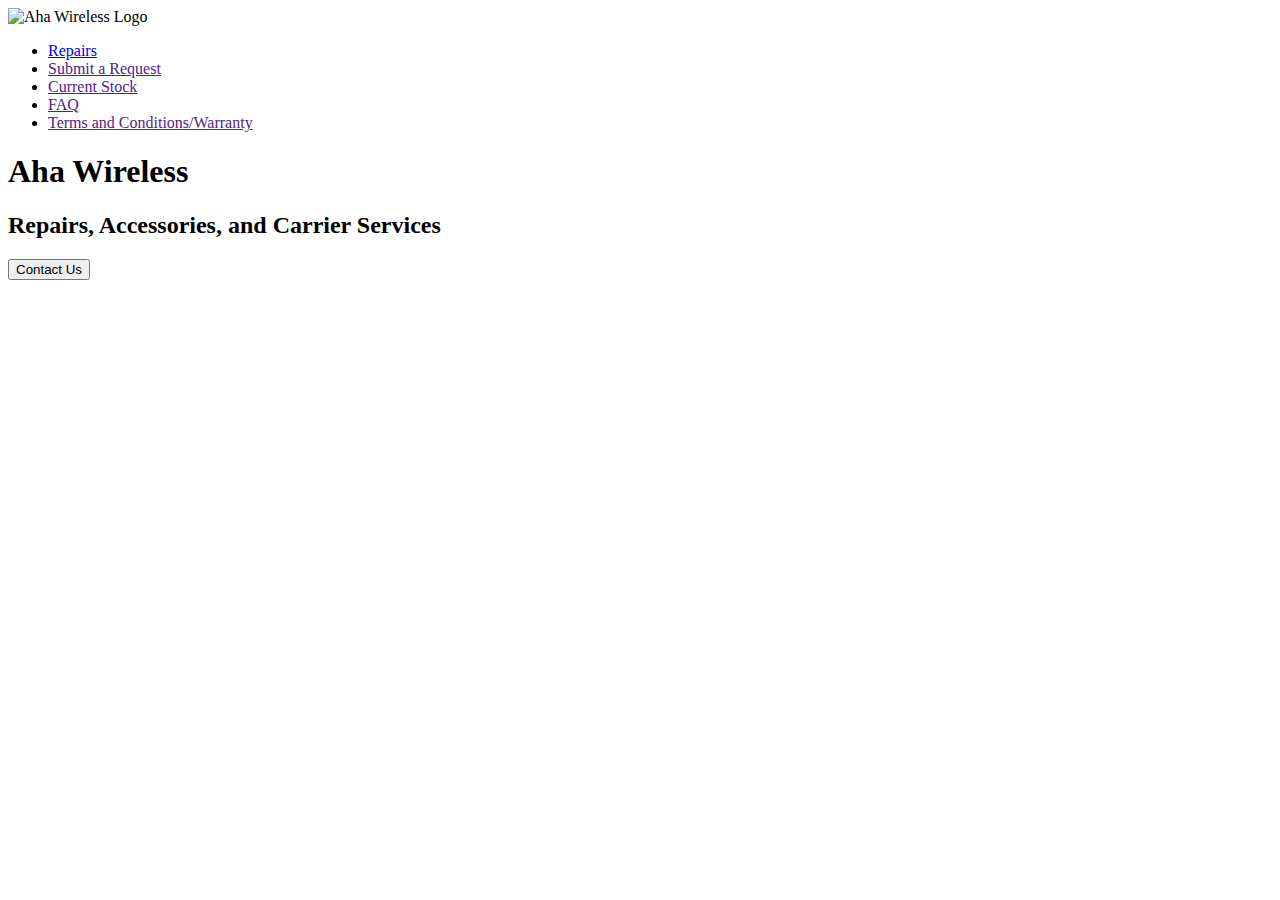
==== index.html @ 19db5329 "commit messgae here" ====
<!DOCTYPE html>
<html lang="en">
<head>
    <meta charset="UTF-8">
    <meta http-equiv="X-UA-Compatible" content="IE=edge">
    <meta name="viewport" content="width=device-width, initial-scale=1.0">
    <title>Document</title>
    <link rel="stylesheet" href="/CSS/styles.css"/>
    <link rel="stylesheet" href="/CSS/normalize.css"/>
</head>
<body>

   <img id="homelogo" src="/Images/aha-wireless-logo-home-page.jpg" alt="Aha Wireless Logo"/>
   <nav class="navbar"> <!--This is where we'll implement navigation later--> 
 <ul class="navbar"> 
    <li><a href="repair.html">Repairs</a></li>
    <li><a href="">Submit a Request</a> </li>
    <li> <a href="">Current Stock</a></li>
    <li><a href="">FAQ</a> </li>
    <li><a href="">Terms and Conditions/Warranty</a></li>
 </ul>
</nav> 


<main>
<h1>Aha Wireless</h1>
<h2>Repairs, Accessories, and Carrier Services</h2>
<button id="contactus" type="button" >Contact Us</button><!--pretty sure I'm not going to use a button here, I just don't know what to use yet-->

<!--Photo rotator thingy here-->



</main>

    
</body>
</html>
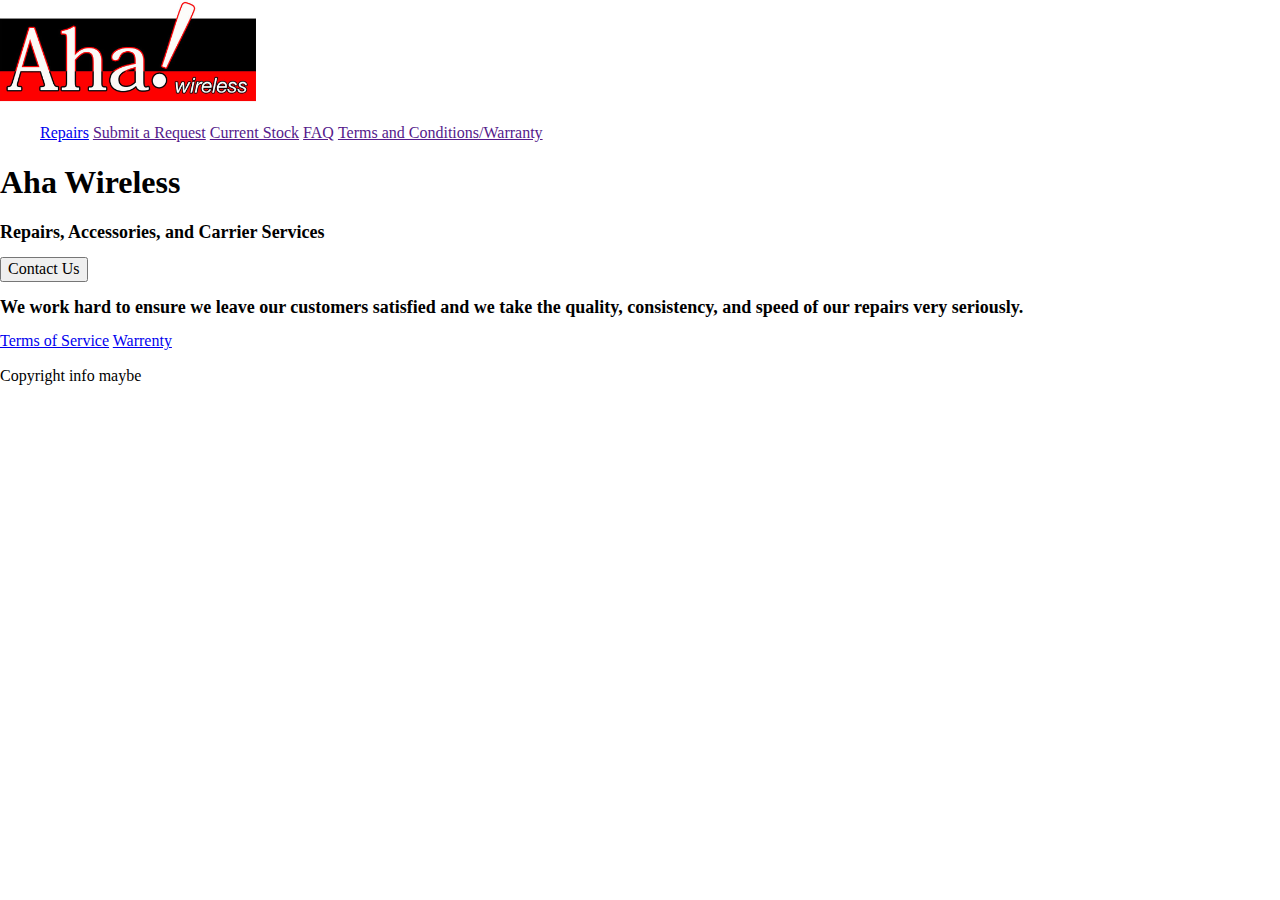
==== commit d6d3ac45: "Added the terms of service and footer nav" ====
--- a/index.html
+++ b/index.html
@@ -25,14 +25,20 @@
 <main>
 <h1>Aha Wireless</h1>
 <h2>Repairs, Accessories, and Carrier Services</h2>
-<button id="contactus" type="button" >Contact Us</button><!--pretty sure I'm not going to use a button here, I just don't know what to use yet-->
+<button id="contactus" type="button">Contact Us</button><!--pretty sure I'm not going to use a button here, I just don't know what to use yet-->
 
 <!--Photo rotator thingy here-->
-
+<h2>We work hard to ensure we leave our customers satisfied and we take the quality, consistency, and speed of our repairs very seriously.</h2>
 
 
 </main>
-
+<footer>
+   <nav>
+      <a href="Terms of Service.something">Terms of Service</a>
+      <a href="Warrenty Info.something">Warrenty</a>
+      <p>Copyright info maybe</p>
+   </nav>
+</footer>
     
 </body>
 </html>--- a/CSS/styles.css
+++ b/CSS/styles.css
@@ -0,0 +1,22 @@
+h2{
+    font-weight: bold;
+    font-size: large;
+
+}
+ul{
+   list-style: none;
+}
+.navbar>li{
+    display:inline;
+
+}
+ul.navbar li{
+    min-width: 12rem;
+    text-align: center;
+}
+
+
+#homelogo{
+    width: 20%;
+    height: auto;
+}
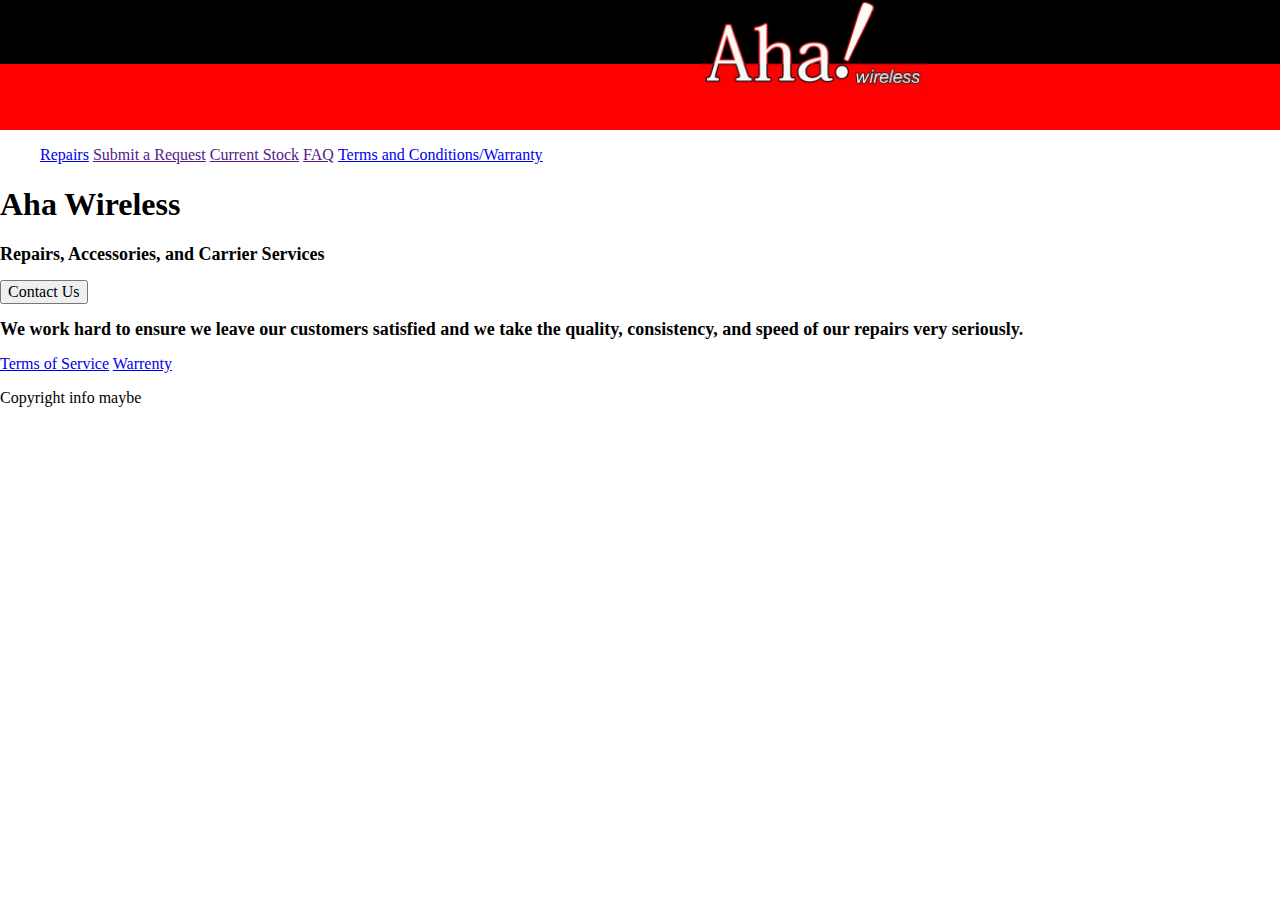
==== commit 57fdad2e: "Added Color bars for logo" ====
--- a/index.html
+++ b/index.html
@@ -9,17 +9,25 @@
     <link rel="stylesheet" href="/CSS/normalize.css"/>
 </head>
 <body>
+  
+<div id="red">
+   <div id="black"><img src="Images/aha-wireless-logo-home-page-shitty-edit.jpg" id="homelogo"/></div>
+</div>
+   
 
-   <img id="homelogo" src="/Images/aha-wireless-logo-home-page.jpg" alt="Aha Wireless Logo"/>
-   <nav class="navbar"> <!--This is where we'll implement navigation later--> 
+
+
+
+<nav class="navbar"> <!--This is where we'll implement navigation later--> 
  <ul class="navbar"> 
     <li><a href="repair.html">Repairs</a></li>
     <li><a href="">Submit a Request</a> </li>
     <li> <a href="">Current Stock</a></li>
     <li><a href="">FAQ</a> </li>
-    <li><a href="">Terms and Conditions/Warranty</a></li>
+    <li><a href="Terms.html">Terms and Conditions/Warranty</a></li>
  </ul>
 </nav> 
+
 
 
 <main>
--- a/CSS/styles.css
+++ b/CSS/styles.css
@@ -1,3 +1,26 @@
+
+
+#black{
+    background-color: black;
+    height: 64px;
+
+}
+#homelogo{
+    height:90px;
+    position: relative;
+    left: 700px;
+
+}
+#red{
+    height: 130px;
+    background-color: red;
+}
+
+
+
+
+
+/*this is leftover from random shit idk what this does exactly*/
 h2{
     font-weight: bold;
     font-size: large;
@@ -13,10 +36,4 @@
 ul.navbar li{
     min-width: 12rem;
     text-align: center;
-}
-
-
-#homelogo{
-    width: 20%;
-    height: auto;
-}
+}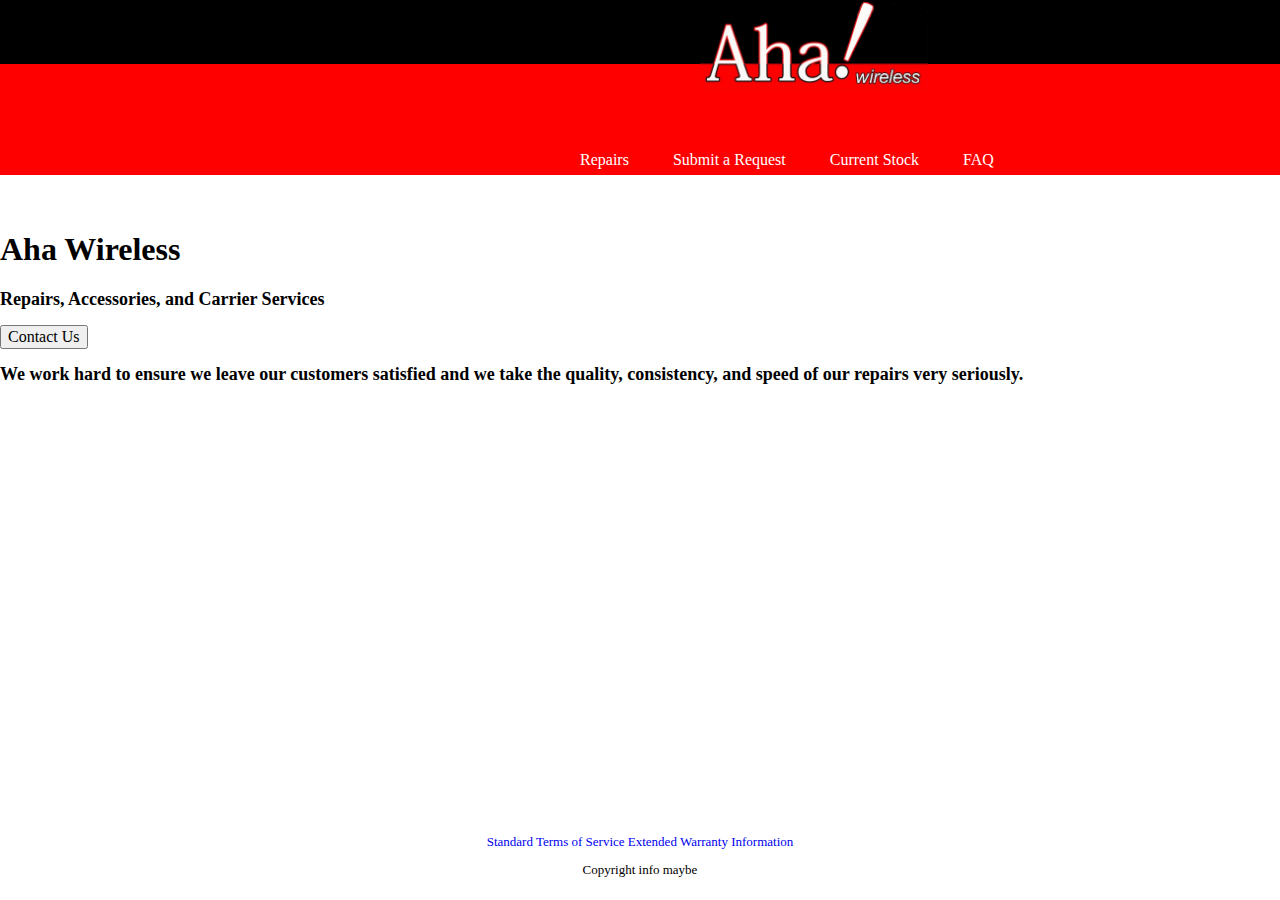
==== commit 5ead6f53: "reduced size of footer, styled nav bar" ====
--- a/index.html
+++ b/index.html
@@ -24,7 +24,7 @@
     <li><a href="">Submit a Request</a> </li>
     <li> <a href="">Current Stock</a></li>
     <li><a href="">FAQ</a> </li>
-    <li><a href="Terms.html">Terms and Conditions/Warranty</a></li>
+   <!-- <li><a href="Terms.html">Terms and Conditions/Warranty</a></li>-->
  </ul>
 </nav> 
 
@@ -40,10 +40,16 @@
 
 
 </main>
-<footer>
+
+
+
+
+
+
+<footer id="footer">
    <nav>
-      <a href="Terms of Service.something">Terms of Service</a>
-      <a href="Warrenty Info.something">Warrenty</a>
+      <a href="PDFs/Standard Terms of Service.pdf" target="_blank">Standard Terms of Service</a>
+      <a href="PDFs/Terms and Conditions of Warranty_Extended Terms and Conditions.pdf" target="blank">Extended Warranty Information</a>
       <p>Copyright info maybe</p>
    </nav>
 </footer>
--- a/CSS/styles.css
+++ b/CSS/styles.css
@@ -1,3 +1,7 @@
+
+a{
+    text-decoration: none;
+}
 
 
 #black{
@@ -12,7 +16,7 @@
 
 }
 #red{
-    height: 130px;
+    height: 175px;
     background-color: red;
 }
 
@@ -26,14 +30,34 @@
     font-size: large;
 
 }
+
+
 ul{
    list-style: none;
 }
 .navbar>li{
     display:inline;
-
 }
 ul.navbar li{
     min-width: 12rem;
     text-align: center;
+   
+}
+.navbar{
+    position: relative;
+    left: 260px;
+    bottom: 20px;
+
+}
+.navbar>li>a{
+    text-decoration: none;
+    margin: 20px;
+    color: white;
+ 
+}
+#footer{
+    text-align: center;
+    position: relative;
+    margin-top: 450px;
+    font-size: small;
 }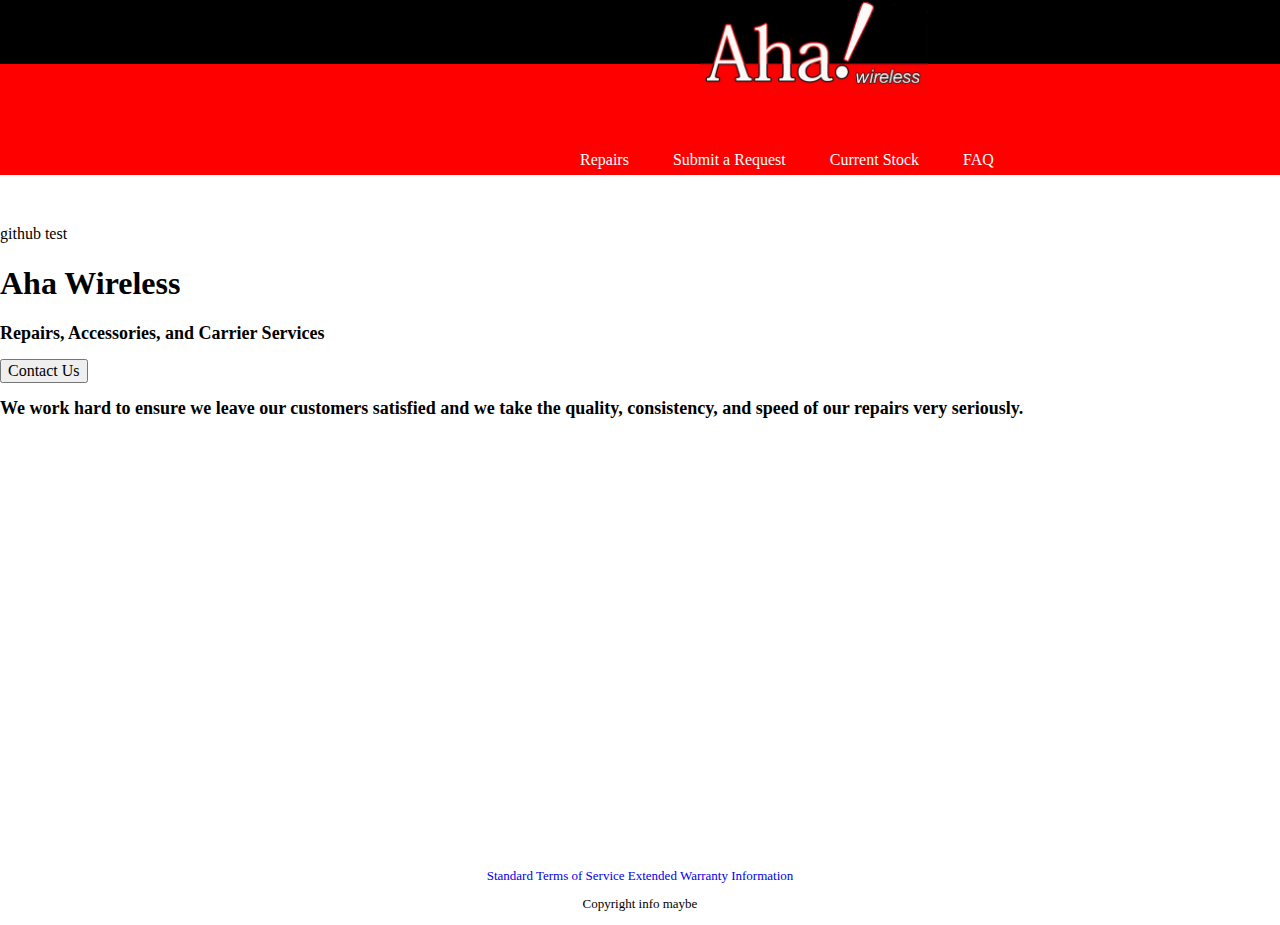
==== commit adfdbce9: "added a p element" ====
--- a/index.html
+++ b/index.html
@@ -28,7 +28,7 @@
  </ul>
 </nav> 
 
-
+<p>github test</p>
 
 <main>
 <h1>Aha Wireless</h1>
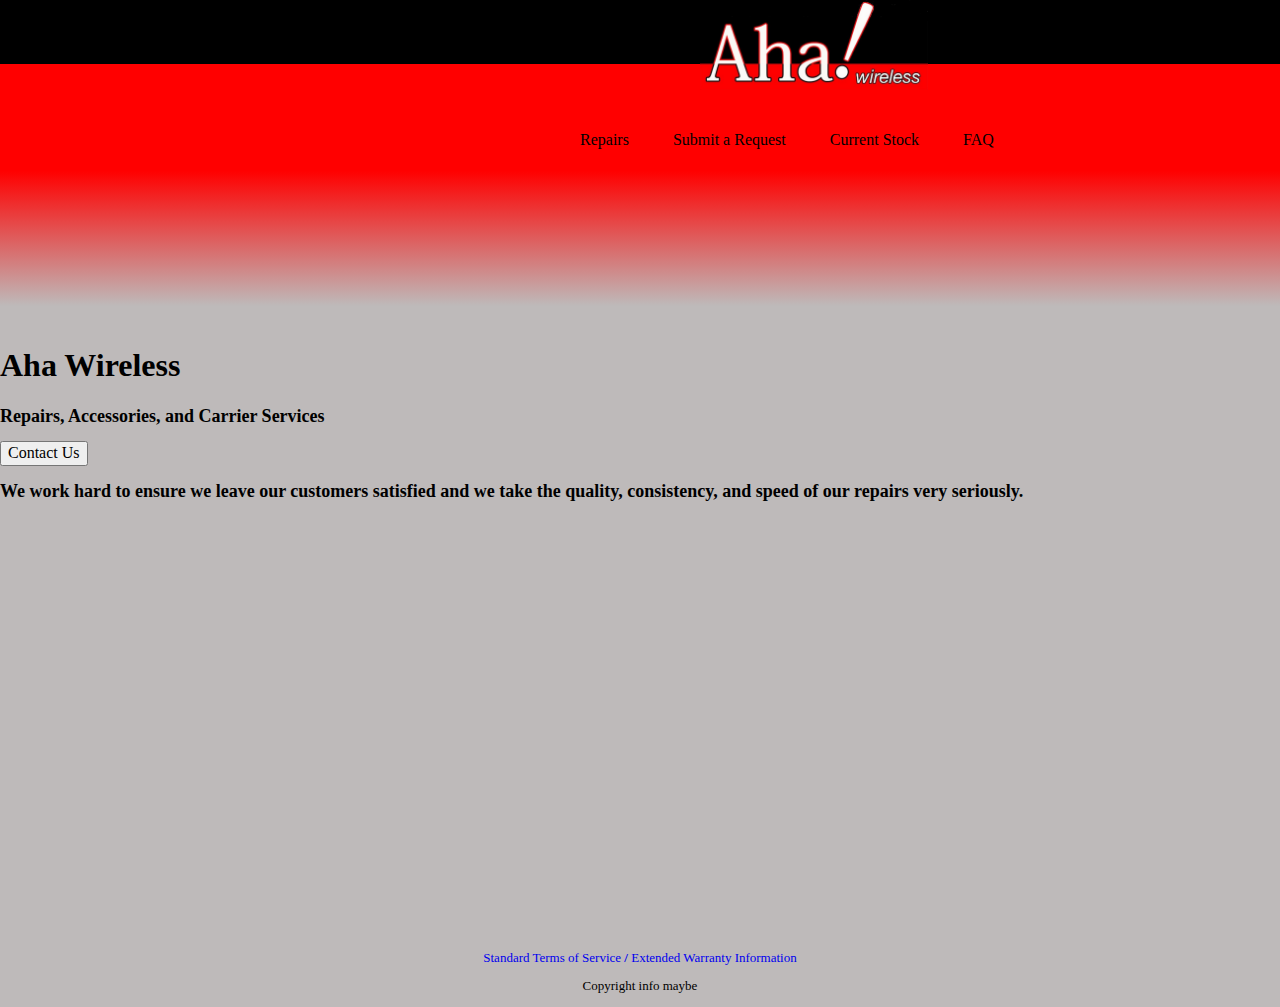
==== commit 03584f45: "Added a gradient and a background color for body" ====
--- a/index.html
+++ b/index.html
@@ -13,11 +13,9 @@
 <div id="red">
    <div id="black"><img src="Images/aha-wireless-logo-home-page-shitty-edit.jpg" id="homelogo"/></div>
 </div>
-   
 
 
-
-
+<div id="topgradient">   
 <nav class="navbar"> <!--This is where we'll implement navigation later--> 
  <ul class="navbar"> 
     <li><a href="repair.html">Repairs</a></li>
@@ -27,8 +25,7 @@
    <!-- <li><a href="Terms.html">Terms and Conditions/Warranty</a></li>-->
  </ul>
 </nav> 
-
-<p>github test</p>
+</div>
 
 <main>
 <h1>Aha Wireless</h1>
@@ -45,10 +42,12 @@
 
 
 
-
-<footer id="footer">
-   <nav>
-      <a href="PDFs/Standard Terms of Service.pdf" target="_blank">Standard Terms of Service</a>
+<!--for the life of me I can't figure out how to get the "/" character in the links here to not be underlined when hovered over. 
+If you're looking for a place to start perhaps this would be good. I obviously used <strong> but you can do whatever you like, I tried to just put the "/"
+   in a <p> element but I couldn't figure out how to get the text in the same line so try whatever makes sense to you. --> 
+<footer class="footer" id="footer">
+   <nav class="footer">
+      <a href="PDFs/Standard Terms of Service.pdf" target="_blank">Standard Terms of Service <strong id="slash">/ </strong></a>
       <a href="PDFs/Terms and Conditions of Warranty_Extended Terms and Conditions.pdf" target="blank">Extended Warranty Information</a>
       <p>Copyright info maybe</p>
    </nav>
--- a/CSS/styles.css
+++ b/CSS/styles.css
@@ -1,37 +1,36 @@
-
 a{
     text-decoration: none;
 }
-
-
+body{
+    z-index: -2;
+    background-color:rgb(190, 186, 186);
+}
+.bold{
+    font-weight: bold;
+}
 #black{
     background-color: black;
     height: 64px;
-
 }
 #homelogo{
     height:90px;
     position: relative;
     left: 700px;
-
 }
 #red{
     height: 175px;
     background-color: red;
 }
-
-
-
-
-
-/*this is leftover from random shit idk what this does exactly*/
+#topgradient{
+    height:135px;
+    position: relative;
+    bottom: 20px;
+    background: linear-gradient(red,rgb(190,186,186));
+}
 h2{
     font-weight: bold;
     font-size: large;
-
 }
-
-
 ul{
    list-style: none;
 }
@@ -40,24 +39,28 @@
 }
 ul.navbar li{
     min-width: 12rem;
-    text-align: center;
-   
+    text-align: center;  
 }
 .navbar{
     position: relative;
     left: 260px;
     bottom: 20px;
-
 }
 .navbar>li>a{
     text-decoration: none;
     margin: 20px;
-    color: white;
- 
+    color: black;
 }
 #footer{
     text-align: center;
     position: relative;
     margin-top: 450px;
     font-size: small;
-}+}
+/*we never covered this but this thing you're seeing here, ":hover" is a selector to select the styles of an element when the mouse hovers over it.*/
+#slash:hover{
+    text-decoration: none;
+}
+.footer a:hover{
+    text-decoration: underline solid black 1px;
+}
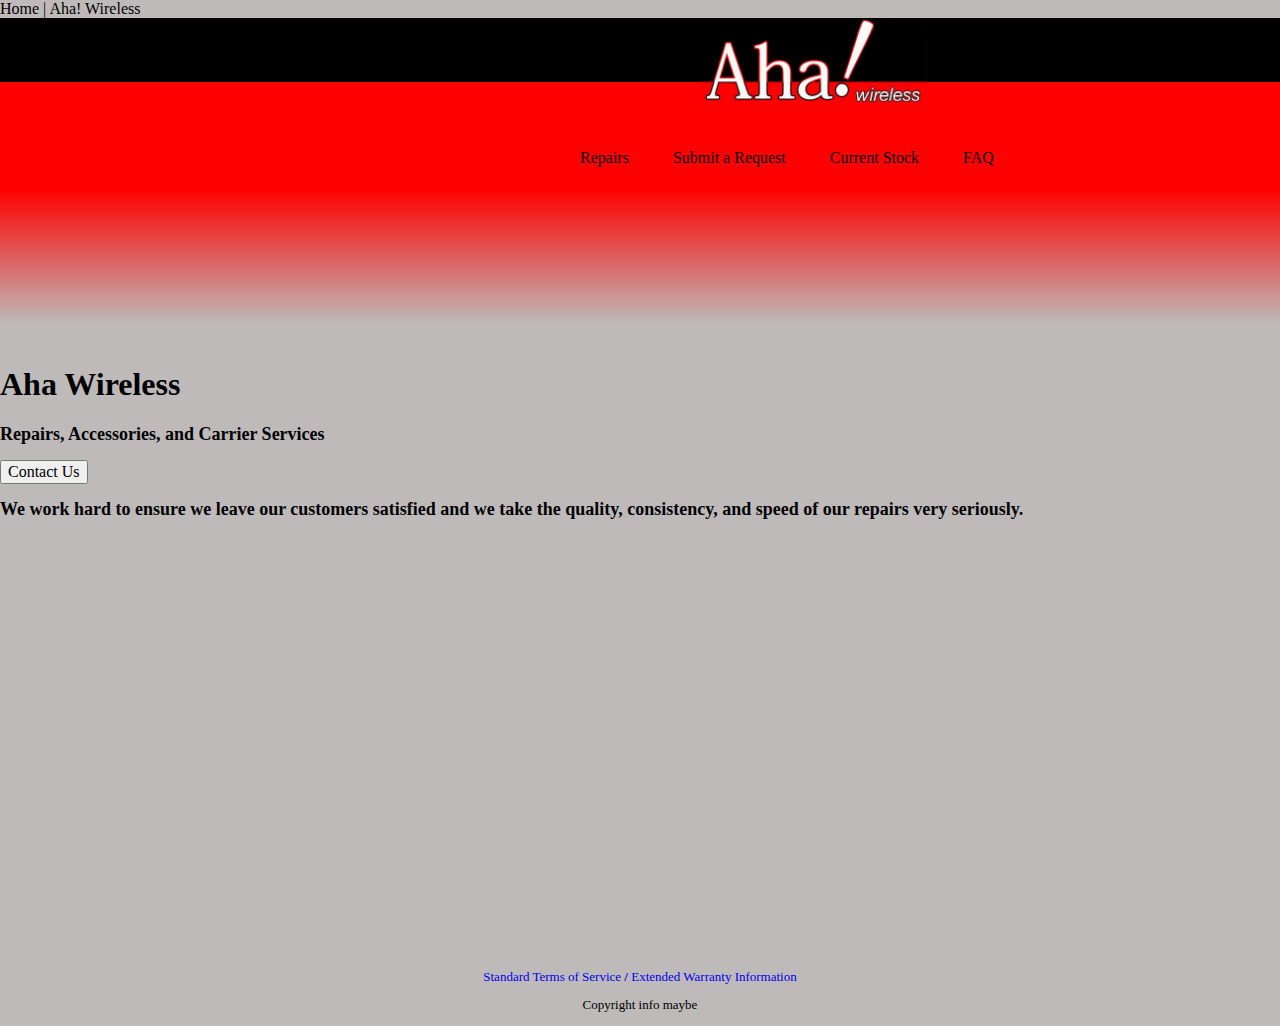
==== commit 18a23b02: "Attempting to commit to web-2" ====
--- a/index.html
+++ b/index.html
@@ -4,7 +4,8 @@
     <meta charset="UTF-8">
     <meta http-equiv="X-UA-Compatible" content="IE=edge">
     <meta name="viewport" content="width=device-width, initial-scale=1.0">
-    <title>Document</title>
+    <meta name="description" content="Repairs, Accessories, and Carrier Services"
+    <title>Home | Aha! Wireless</title>
     <link rel="stylesheet" href="/CSS/styles.css"/>
     <link rel="stylesheet" href="/CSS/normalize.css"/>
 </head>
@@ -19,7 +20,7 @@
 <nav class="navbar"> <!--This is where we'll implement navigation later--> 
  <ul class="navbar"> 
     <li><a href="repair.html">Repairs</a></li>
-    <li><a href="">Submit a Request</a> </li>
+    <li><a href="request.html">Submit a Request</a> </li>
     <li> <a href="">Current Stock</a></li>
     <li><a href="">FAQ</a> </li>
    <!-- <li><a href="Terms.html">Terms and Conditions/Warranty</a></li>-->
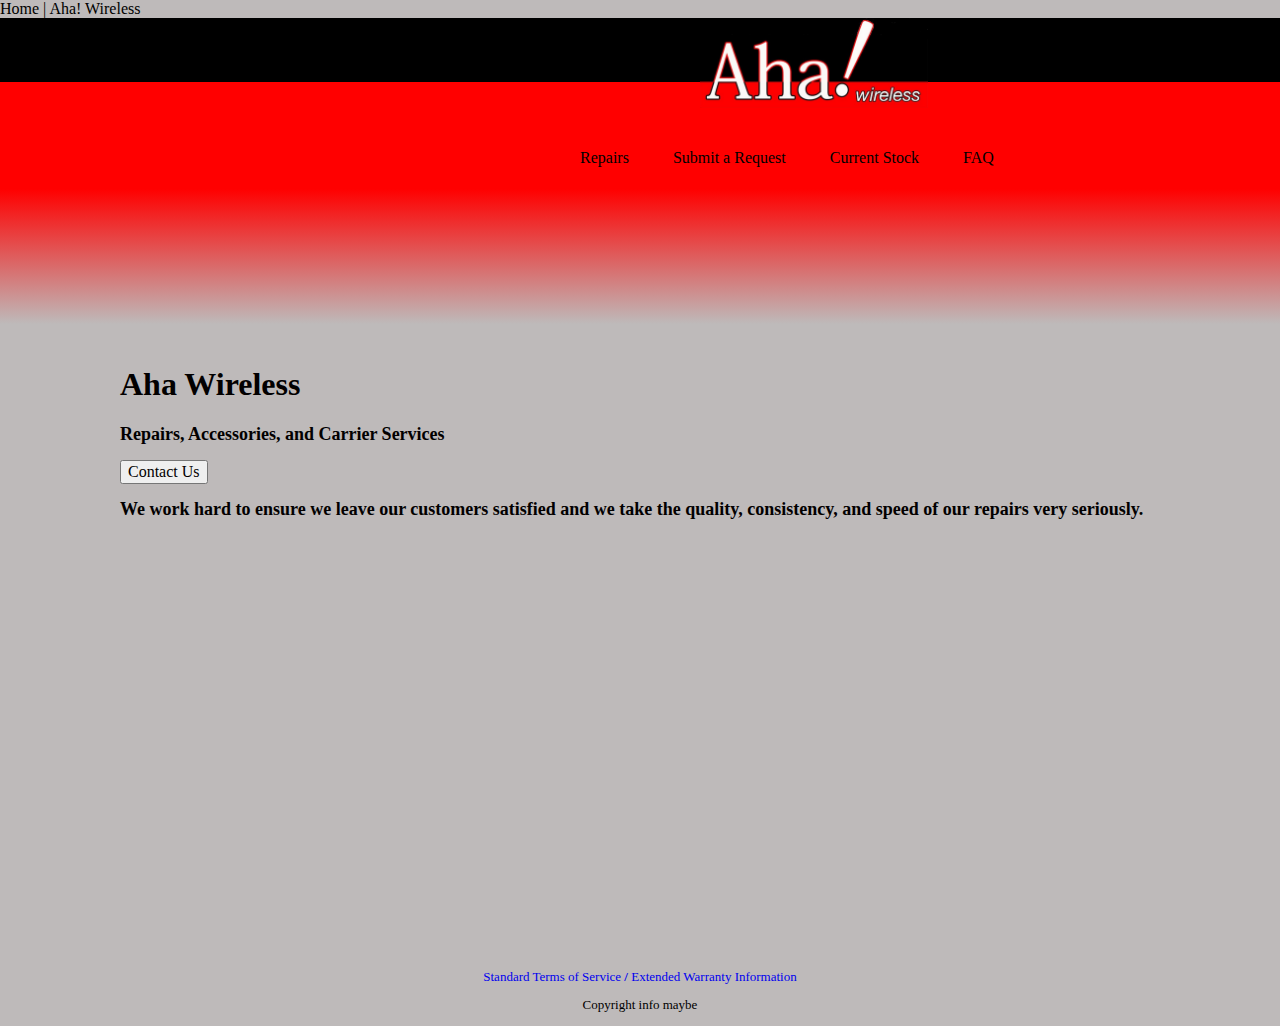
==== commit a526d4c5: "continued to style form, added some navigation" ====
--- a/index.html
+++ b/index.html
@@ -29,12 +29,13 @@
 </div>
 
 <main>
-<h1>Aha Wireless</h1>
-<h2>Repairs, Accessories, and Carrier Services</h2>
-<button id="contactus" type="button">Contact Us</button><!--pretty sure I'm not going to use a button here, I just don't know what to use yet-->
+   
+<h1 class="titlecard-text">Aha Wireless</h1>
+<h2 class="titlecard-text">Repairs, Accessories, and Carrier Services</h2>
+<button id="contactus" type="button" class="titlecard-text">Contact Us</button><!--pretty sure I'm not going to use a button here, I just don't know what to use yet-->
 
 <!--Photo rotator thingy here-->
-<h2>We work hard to ensure we leave our customers satisfied and we take the quality, consistency, and speed of our repairs very seriously.</h2>
+<h2 class="titlecard-text">We work hard to ensure we leave our customers satisfied and we take the quality, consistency, and speed of our repairs very seriously.</h2>
 
 
 </main>
--- a/CSS/styles.css
+++ b/CSS/styles.css
@@ -64,3 +64,10 @@
 .footer a:hover{
     text-decoration: underline solid black 1px;
 }
+main{
+    position: relative;
+    left: 120px;
+}
+.titlecard-text{
+    color: rgba(2, 0, 0, 2)
+}